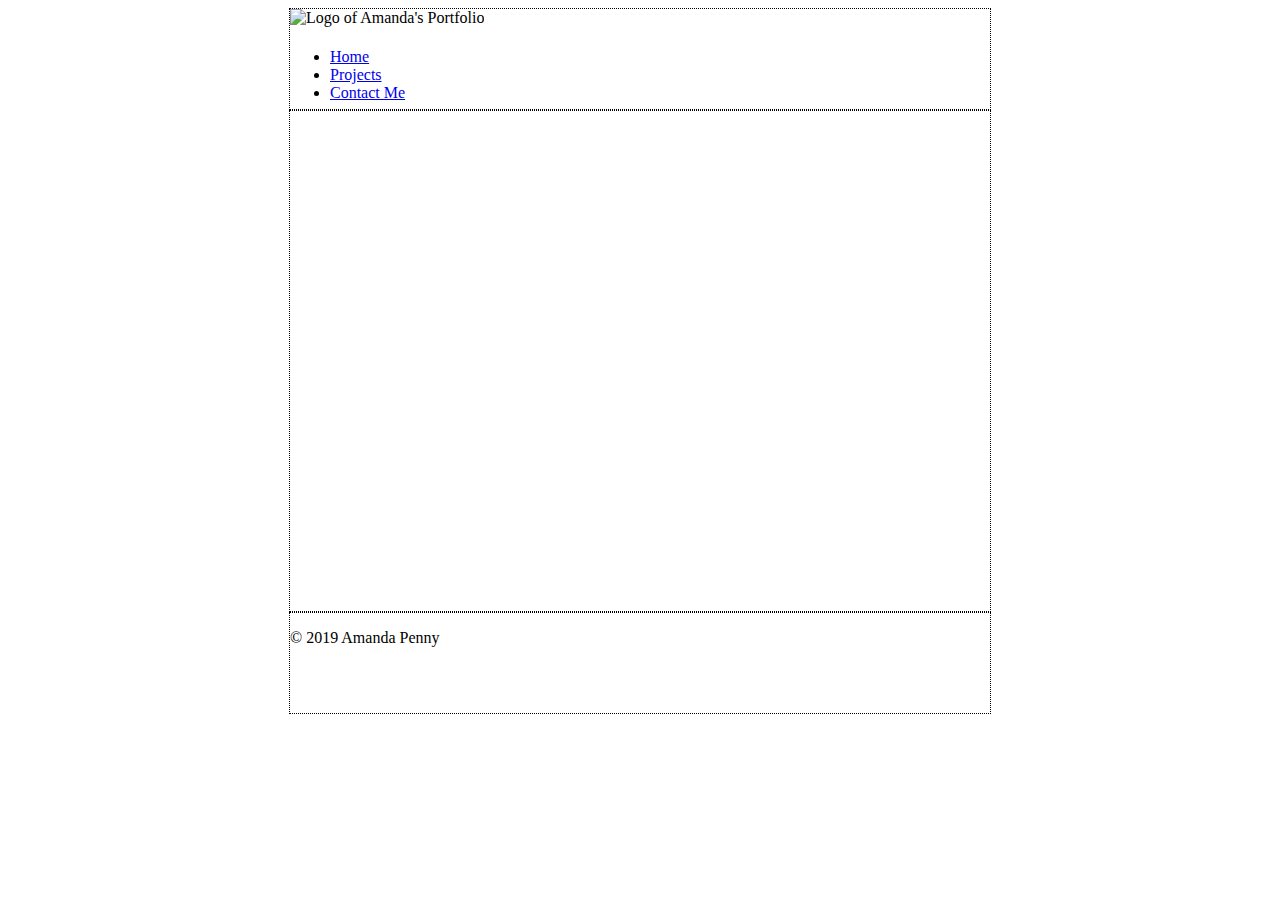
==== week_3/portfolio/index.html @ 415f3f1d "portfolio template example" ====
<!doctype html>

<html lang="en">

<head>

    <meta charset="utf-8">

    <title>Amanda's Portfolio</title>

    <link rel="stylesheet" href="styles/styles.css">

</head>

<body>
    <div id="container">

        <header>
            <!-- Logo -->
            <img src="images/logo/png" width="50" height="50" alt="Logo of Amanda's Portfolio" />
            <h1></h1>
            <!-- Navigation -->
            <nav>

                <ul>
                    <li>
                        <!-- Anchor to make navigation links -->
                        <a href="index.html">Home</a>
                    </li>
                    <li> <a href="projects.html">Projects</a>
                    </li>

                    <li>
                        <a href="contact.html">Contact Me</a>
                    </li>
                </ul>

            </nav>

        </header>
        <main></main>
        <footer>

            <!-- 
            Using an html char code. 
            -->
            <p>&copy; 2019 Amanda Penny</p>

        </footer>

    </div>

</body>

</html>
---- week_3/portfolio/styles/styles.css ----
/* 
In CSS code, # is for id's only. For elem's you only type the elem's name w/o a prefix of any kind. 
*/

header {
    width: 700px;
    height: 100px;

    /* 
    This is a shorthand way to write the 3 aspects necessary for a border. 
    */
    border: 1px black dotted;

    /* 
    The longhand way to add a border is the following: 
    border-style: dashed;
    border-width: thin;
    border-color: aqua;
    */

    /* 
    This horizontally centers the elem. 
    */
    margin-left: auto;
    margin-right: auto;
    
    /* 
    There is also shorthand for margins. Margin can have 1, 2, or 4 values.
    Margin with 1 value creates a square.
    Margin with 2 values creates a rectangle. 
    Margin with 4 different values creates different margins around the elem on all 4 sides. The values start at the top and go around clockwise.
    
    If you want to use the margin shorthand & just adjust the right & left automatically & leave the top & bottom untouched, you can type
    margin: 0 auto 0 auto;
    OR
    margin: 0 auto;
    */
}

main {
    width: 700px;
    height: 500px;
    border: 1px black dotted;
    margin-left: auto;
    margin-right: auto;

    /* I can also use margin: auto; to center. It will appear to center only horizontally, but technically it centers every direction, it's just that the webpage ends at the end of your content. The extra white space is really empty. */

}

footer {
    width: 700px;
    height: 100px;
    border: 1px black dotted;
    margin-left: auto;
    margin-right: auto;
}
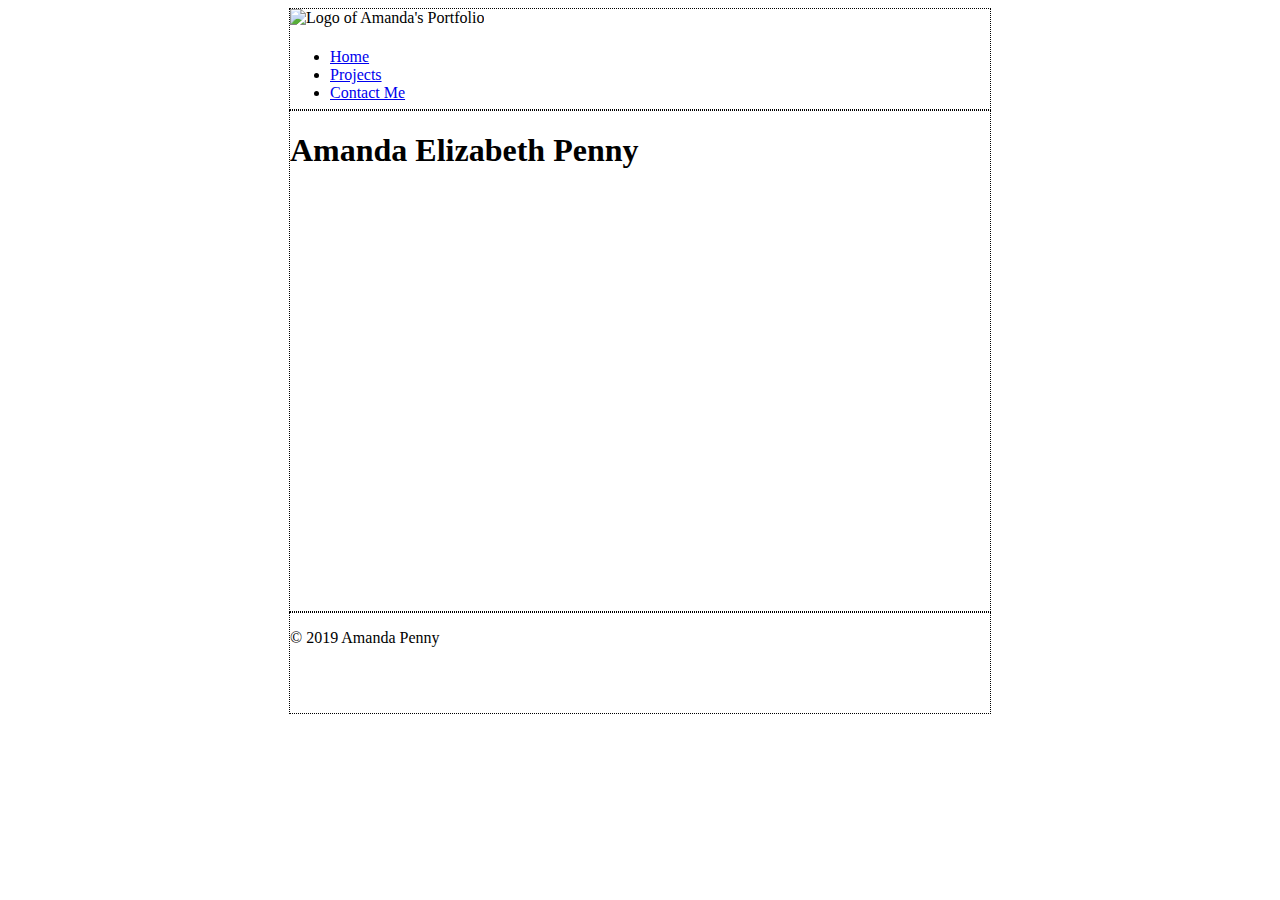
==== commit 34910354: "added my full name to the about-home page" ====
--- a/week_3/portfolio/index.html
+++ b/week_3/portfolio/index.html
@@ -13,38 +13,66 @@
 </head>
 
 <body>
+
     <div id="container">
 
         <header>
+
             <!-- Logo -->
             <img src="images/logo/png" width="50" height="50" alt="Logo of Amanda's Portfolio" />
+
             <h1></h1>
+
             <!-- Navigation -->
             <nav>
 
                 <ul>
+
                     <li>
+                        
                         <!-- Anchor to make navigation links -->
-                        <a href="index.html">Home</a>
-                    </li>
-                    <li> <a href="projects.html">Projects</a>
+                        <a href="index.html">
+                            Home
+                        </a>
+                        
                     </li>
 
                     <li>
-                        <a href="contact.html">Contact Me</a>
+                        
+                        <a href="projects.html">
+                            Projects
+                        </a>
+                        
                     </li>
+
+                    <li>
+                        
+                        <a href="contact.html">
+                            Contact Me
+                        </a>
+                        
+                    </li>
+
                 </ul>
 
             </nav>
 
         </header>
-        <main></main>
+        
+        <main>
+        
+            <h1>Amanda Elizabeth Penny</h1>
+            
+        </main>
+        
         <footer>
 
             <!-- 
             Using an html char code. 
             -->
-            <p>&copy; 2019 Amanda Penny</p>
+            <p>
+                &copy; 2019 Amanda Penny
+            </p>
 
         </footer>
 
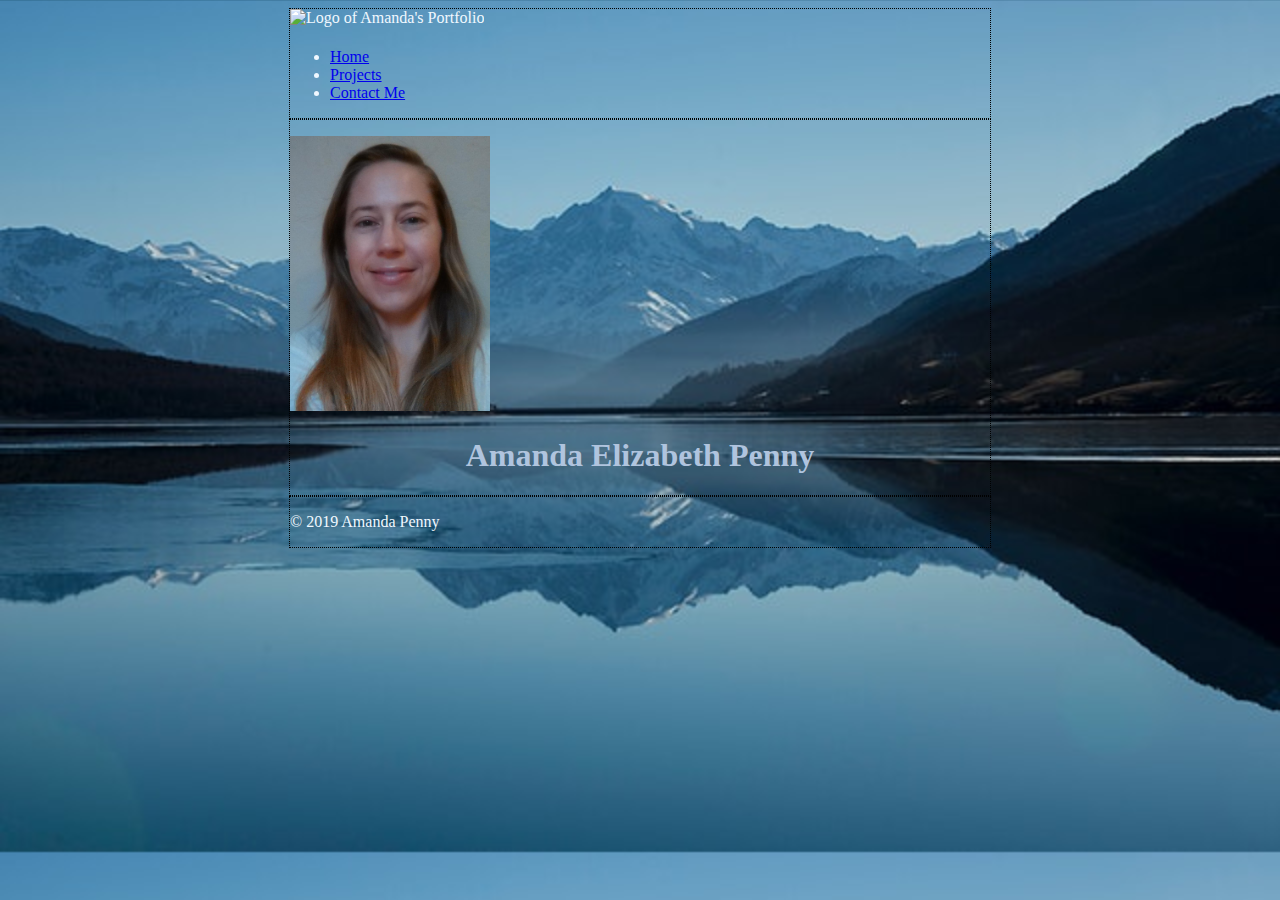
==== commit 37ac73ed: "more CSS properties" ====
--- a/week_3/portfolio/index.html
+++ b/week_3/portfolio/index.html
@@ -29,28 +29,28 @@
                 <ul>
 
                     <li>
-                        
+
                         <!-- Anchor to make navigation links -->
                         <a href="index.html">
                             Home
                         </a>
-                        
+
                     </li>
 
                     <li>
-                        
+
                         <a href="projects.html">
                             Projects
                         </a>
-                        
+
                     </li>
 
                     <li>
-                        
+
                         <a href="contact.html">
                             Contact Me
                         </a>
-                        
+
                     </li>
 
                 </ul>
@@ -58,13 +58,15 @@
             </nav>
 
         </header>
-        
+
         <main>
-        
+
+            <p id=photo_amanda><img src="images/picture_amanda_elizabeth_penny.jpg" width="200px" height="275px" alt="Picture of Amanda Elizabeth Penny" /></p>
+
             <h1>Amanda Elizabeth Penny</h1>
-            
+
         </main>
-        
+
         <footer>
 
             <!-- 
--- a/week_3/portfolio/styles/styles.css
+++ b/week_3/portfolio/styles/styles.css
@@ -2,9 +2,16 @@
 In CSS code, # is for id's only. For elem's you only type the elem's name w/o a prefix of any kind. 
 */
 
+body {
+background-color:lightblue;
+    background-image: url(../images/blue-sky-clear-sky-cold-346529.jpg);
+    background-size: cover;
+    color: aliceblue;
+    font-family: cursive;
+}
+
 header {
     width: 700px;
-    height: 100px;
 
     /* 
     This is a shorthand way to write the 3 aspects necessary for a border. 
@@ -39,7 +46,6 @@
 
 main {
     width: 700px;
-    height: 500px;
     border: 1px black dotted;
     margin-left: auto;
     margin-right: auto;
@@ -48,9 +54,23 @@
 
 }
 
+h1{
+color: lightsteelblue;
+    text-align: center;
+}
+
+/* The order of specifying the color matters for link default, visited, hover, & active. The name of the pseudo classes are a:link, a:visited, a:hover, & a:active. */
+a:link{
+    color: 
+}
+
+a:visited {}
+a:hover {}
+a:active {}
+
+
 footer {
     width: 700px;
-    height: 100px;
     border: 1px black dotted;
     margin-left: auto;
     margin-right: auto;
